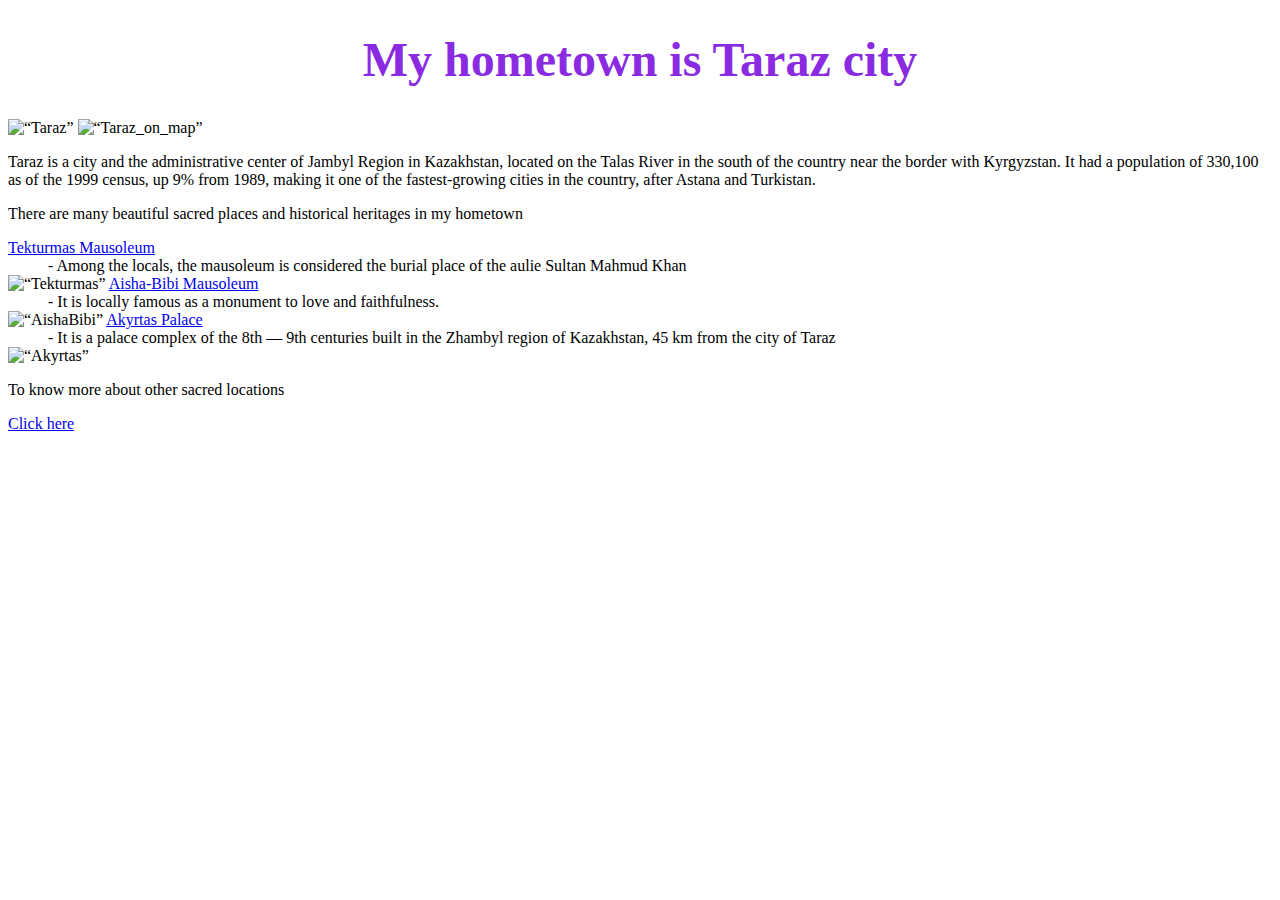
==== index.html @ 01f2001c "second commit" ====
<!DOCTYPE html>
<html lang="en">
<head>
<meta charset="UTF-8">
<title>My Hometown</title>
</head>
<body>
<h1 style="color:blueviolet;font-size:300%;text-align:center;">My hometown is Taraz city</h1>
<img src=”/Users/a22305/Desktop/assem15.github.io/labs/assem/images/Taraz.jpeg” alt=“Taraz” width=“1000” height=“500”>
<img src=”/Users/a22305/Desktop/assem15.github.io/labs/assem/images/Tekturmas.jpeg” alt=“Taraz_on_map” width=“100” height=“50”>

<p>Taraz is a city and the administrative center of Jambyl Region in Kazakhstan, located on the Talas River in the south of the country near the border with Kyrgyzstan. It had a population of 330,100 as of the 1999 census, up 9% from 1989, making it one of the fastest-growing cities in the country, after Astana and Turkistan.</p>
<p>There are many beautiful sacred places and historical heritages in my hometown</p>

<a href="https://www.tripadvisor.com/Attraction_Review-g1638447-d4954563-Reviews-Tekturmas_Architectural_Complex-Taraz_Jambyl_Province.html">Tekturmas Mausoleum</a>
<dd>- Among the locals, the mausoleum is considered the burial place of the aulie Sultan Mahmud Khan</dd>
<img src=”/Users/a22305/Desktop/assem15.github.io/labs/assem/images/Tekturmas.jpeg” alt=“Tekturmas” width=“100” height=“50”>

<a href="https://en.wikipedia.org/wiki/Aisha_Bibi">Aisha-Bibi Mausoleum</a>
<dd>-  It is locally famous as a monument to love and faithfulness.</dd>
<img src=”/Users/a22305/Desktop/assem15.github.io/labs/assem/images/Mausoleum.jpeg” alt=“AishaBibi” width=“100” height=“50”>
   
<a href="https://kazakhstan.travel/tourist-spot/en/64/akyrtas-palace">Akyrtas Palace</a>
<dd>-  It is a palace complex of the 8th — 9th centuries built in the Zhambyl region of Kazakhstan, 45 km from the city of Taraz</dd>
<img src=”/Users/a22305/Desktop/assem15.github.io/labs/assem/images/Akyrtas.jpeg” alt=“Akyrtas” width=“100” height=“50”>
<p> To know more about other sacred locations</p>
<a href="OP.html">Click here</a>
 
</body>
</html>
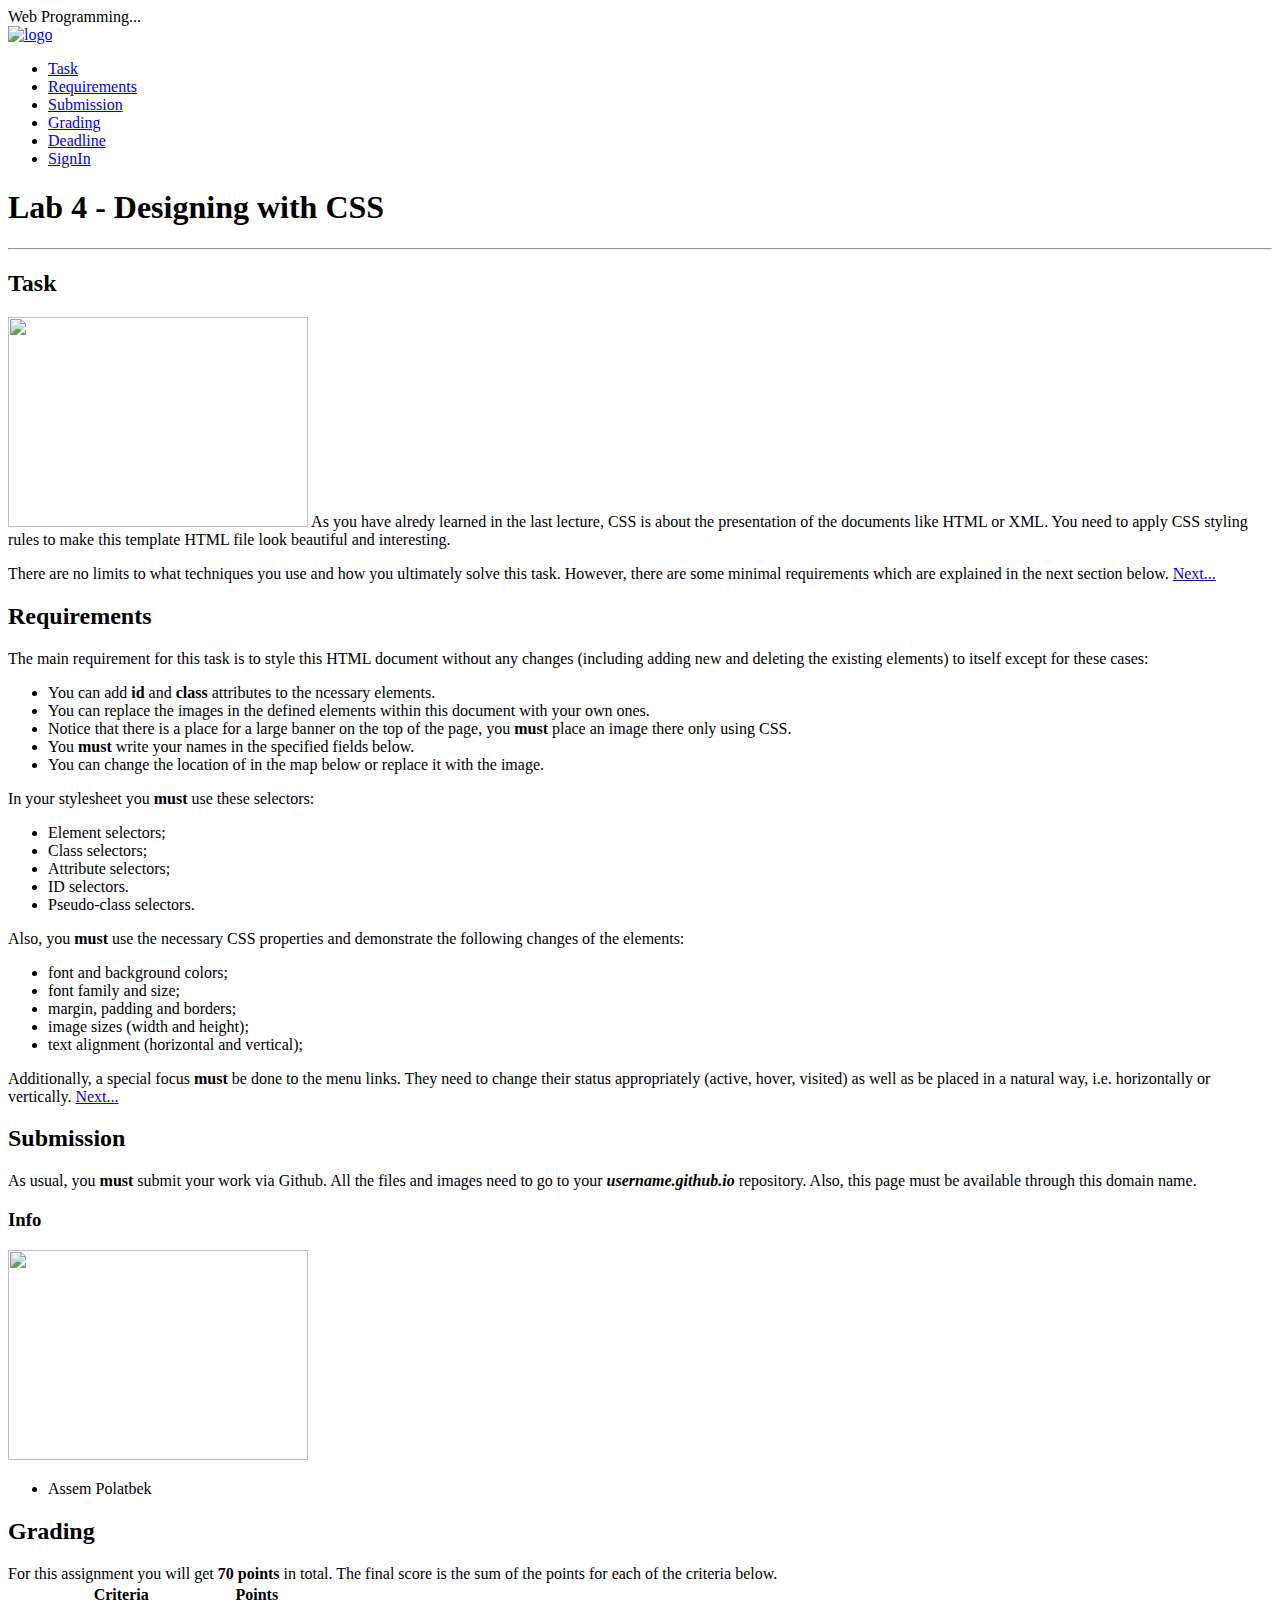
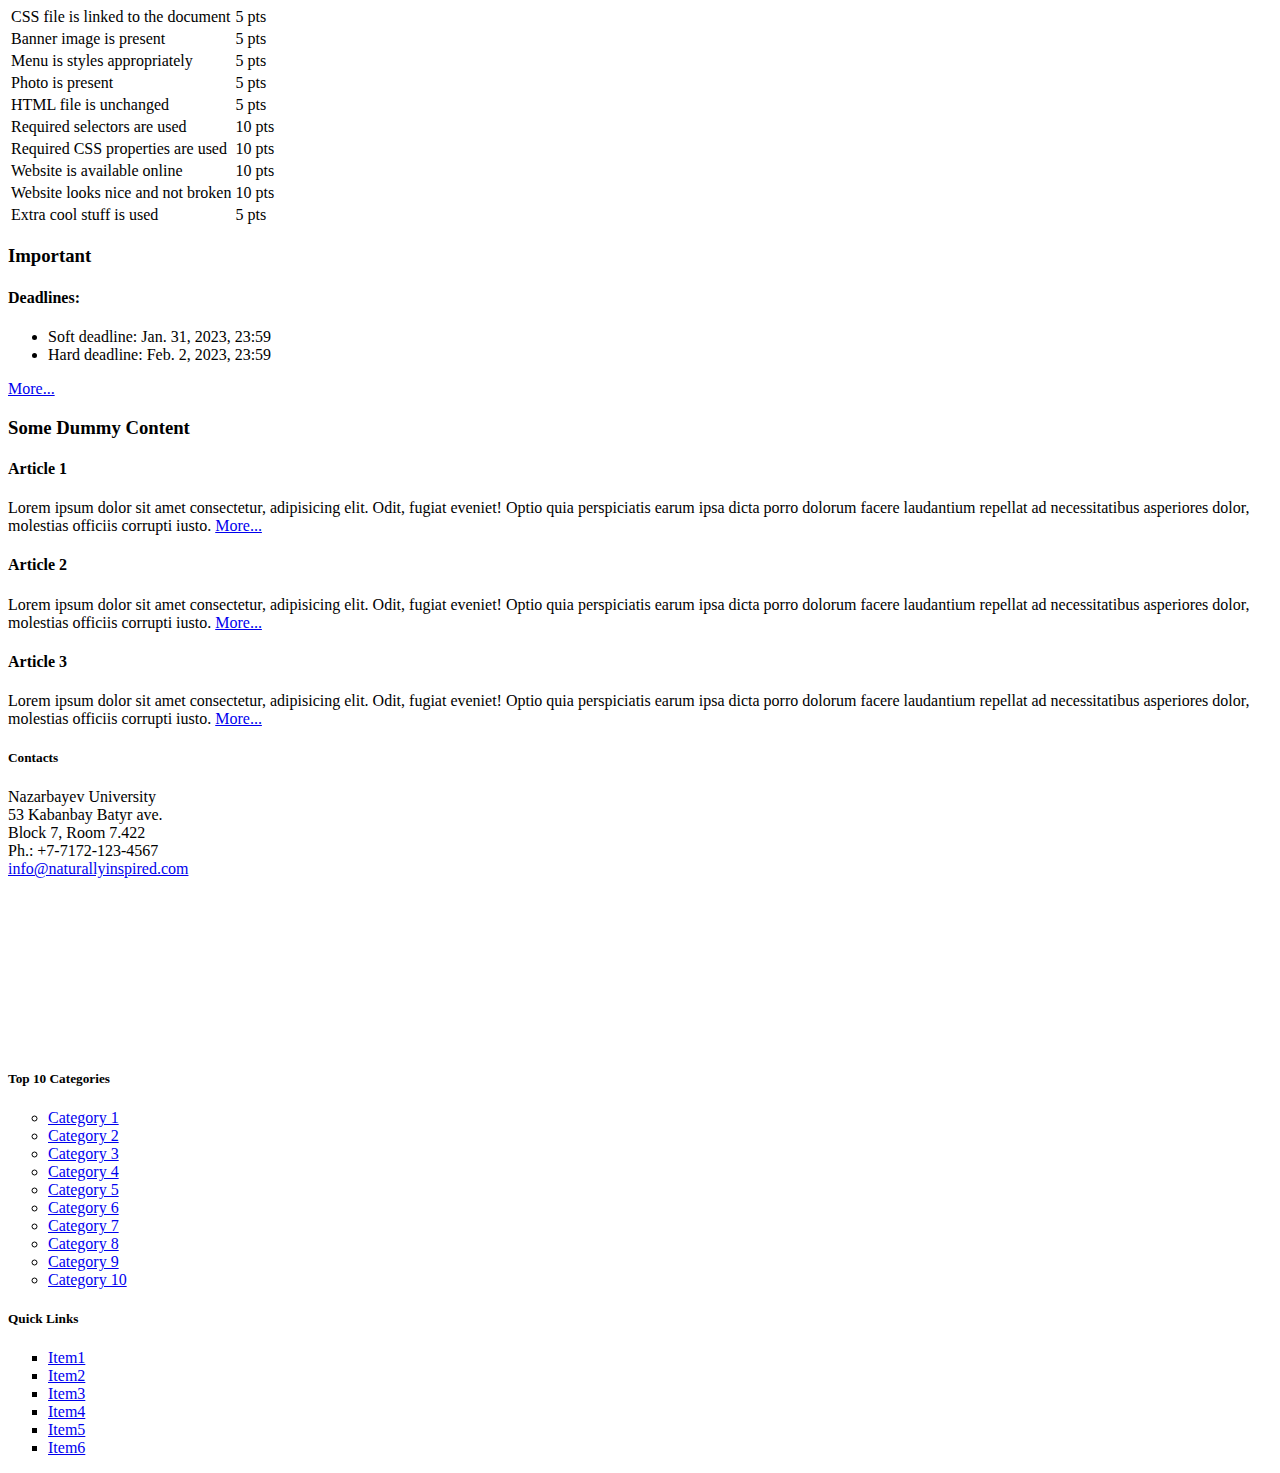
==== commit 98c9d72e: "Update index.html" ====
--- a/index.html
+++ b/index.html
@@ -1,30 +1,298 @@
 <!DOCTYPE html>
 <html lang="en">
 <head>
-<meta charset="UTF-8">
-<title>My Hometown</title>
+  <meta charset="UTF-8">
+  <meta http-equiv="X-UA-Compatible" content="IE=edge">
+  <meta name="viewport" content="width=device-width, initial-scale=1.0">
+  <link rel="stylesheet" href="css/main.css">
+  <title>CSS Design</title>
 </head>
 <body>
-<h1 style="color:blueviolet;font-size:300%;text-align:center;">My hometown is Taraz city</h1>
-<img src=”/Users/a22305/Desktop/assem15.github.io/labs/assem/images/Taraz.jpeg” alt=“Taraz” width=“1000” height=“500”>
-<img src=”/Users/a22305/Desktop/assem15.github.io/labs/assem/images/Tekturmas.jpeg” alt=“Taraz_on_map” width=“100” height=“50”>
-
-<p>Taraz is a city and the administrative center of Jambyl Region in Kazakhstan, located on the Talas River in the south of the country near the border with Kyrgyzstan. It had a population of 330,100 as of the 1999 census, up 9% from 1989, making it one of the fastest-growing cities in the country, after Astana and Turkistan.</p>
-<p>There are many beautiful sacred places and historical heritages in my hometown</p>
-
-<a href="https://www.tripadvisor.com/Attraction_Review-g1638447-d4954563-Reviews-Tekturmas_Architectural_Complex-Taraz_Jambyl_Province.html">Tekturmas Mausoleum</a>
-<dd>- Among the locals, the mausoleum is considered the burial place of the aulie Sultan Mahmud Khan</dd>
-<img src=”/Users/a22305/Desktop/assem15.github.io/labs/assem/images/Tekturmas.jpeg” alt=“Tekturmas” width=“100” height=“50”>
-
-<a href="https://en.wikipedia.org/wiki/Aisha_Bibi">Aisha-Bibi Mausoleum</a>
-<dd>-  It is locally famous as a monument to love and faithfulness.</dd>
-<img src=”/Users/a22305/Desktop/assem15.github.io/labs/assem/images/Mausoleum.jpeg” alt=“AishaBibi” width=“100” height=“50”>
-   
-<a href="https://kazakhstan.travel/tourist-spot/en/64/akyrtas-palace">Akyrtas Palace</a>
-<dd>-  It is a palace complex of the 8th — 9th centuries built in the Zhambyl region of Kazakhstan, 45 km from the city of Taraz</dd>
-<img src=”/Users/a22305/Desktop/assem15.github.io/labs/assem/images/Akyrtas.jpeg” alt=“Akyrtas” width=“100” height=“50”>
-<p> To know more about other sacred locations</p>
-<a href="OP.html">Click here</a>
- 
+  <!-- HEADER -->
+  <header>
+    <div class="banner">Web Programming...</div>
+  </header>
+
+  <!-- Navbar -->
+  <nav>
+      <a class="logo" href="#">
+        <img src="/Users/a22305/Desktop/labs/lab 3/logo.png" alt="logo" width="80px" height="80px">
+      </a>
+      <ul class="menu">
+        <li><a class="active menu_item" href="#task">Task</a></li>
+        <li><a class="menu_item" href="#requirements">Requirements</a></li>
+        <li><a class="menu_item" href="#submission">Submission</a></li>
+        <li><a class="menu_item" href="#grading">Grading</a></li>
+        <li><a class="menu_item" href="#deadline">Deadline</a></li>
+        <li><a class="menu_item" href="#">SignIn</a></li>
+      </ul>
+  </nav>
+
+  <!-- Main Content -->
+  <section class="main_content">
+    <h1 id="main-heading" class="topic">
+      Lab 4 - Designing with CSS 
+    </h1>
+    <hr>
+    <article id="task">
+      <h2 >Task</h2>
+      <p>
+        <img id="task_img" src="https://pricode.io/wp-content/uploads/2019/04/gif-coder.gif" alt="" width="300px" height="210">
+        As you have alredy learned in the last lecture, 
+        CSS is about the presentation of the documents
+        like HTML or XML.
+        You need to apply
+        CSS styling rules to make this template HTML file look
+        beautiful and interesting.  
+      </p>
+      <p>
+        There are no 
+        limits to what techniques you use and how you 
+        ultimately solve this task. 
+        However, there are some minimal requirements
+        which are explained in the next section below.
+        <a href="#requirements">Next...</a>
+      </p>
+    </article>
+    <article id="requirements">
+      <h2 >Requirements</h2>
+      <p>
+        
+        The main requirement for this task is to 
+        style this HTML document without any 
+        changes (including adding new and deleting the existing elements) to itself except for these cases: 
+        <ul>
+          <li>
+            You can add <strong>id</strong>
+            and <strong>class</strong> 
+            attributes to the ncessary elements. 
+            </li>
+            <li>
+            You can replace the 
+            images in the defined elements within this document with your
+            own ones. 
+            </li><li>
+            Notice that there is a place for a 
+            large banner on the top of the page,
+            you <strong>must</strong> place an image there only using CSS.
+            </li>
+            <li>
+              You <strong>must</strong> write your names in the specified fields below.
+            </li>
+            <li>You can change the location
+              of in the map below or replace it with the image.
+            </li>
+        </ul>
+      </p>
+      <p>
+        In your stylesheet you <strong>must</strong>
+         use these selectors:
+        <ul>
+          <li>Element selectors;</li>
+          <li>Class selectors;</li>
+          <li>Attribute selectors;</li>
+          <li>ID selectors.</li>
+          <li>Pseudo-class selectors.</li>
+        </ul>
+      </p>
+      <p>
+        Also, you <strong>must</strong> 
+        use the necessary CSS properties
+        and demonstrate the following changes
+        of the elements:
+        <ul>
+          <li>font and background colors;</li>
+          <li>font family and size;</li>
+          <li>margin, padding and borders;</li>
+          <li>image sizes (width and height);</li>
+          <li>text alignment (horizontal and vertical);</li>
+        </ul>
+        Additionally, a special focus <strong>must</strong> 
+        be done to the menu links.        
+        They need to change their status appropriately 
+        (active, hover, visited)
+        as well as be placed in a natural way,
+        i.e. horizontally or vertically. 
+        <a href="#submission">Next...</a>
+      </p>
+    </article>
+    <article id="submission">
+      <h2>Submission</h2>
+      <p>
+       As usual, you <strong>must</strong> submit 
+       your work via Github. All the files and images need to go to 
+       your <strong> <i>username.github.io</i> </strong>repository. 
+       Also, this page must be available 
+       through this domain name.
+      </p>
+      <h3>Info</h3>
+      <p>
+         <img id="photo" src="/Users/a22305/Desktop/labs/lab 3/photo.png" alt="" width="300px" height="210">
+        <ul>
+          <li>Assem Polatbek</li>
+        </ul>
+      </p>
+    </article>
+    <article id="grading">
+      <h2>Grading</h2>
+      For this assignment you will get 
+      <strong>70 points</strong>  in total.
+      The final score is the sum of the points 
+      for each of the criteria below.
+      <table>
+        <tr>
+          <th>Criteria</th>
+          <th>Points</th>
+        </tr>
+        <tr>
+          <td>CSS file is linked to the document</td>
+          <td>5 pts</td>
+        </tr>
+        <tr>
+          <td>Banner image is present</td>
+          <td>5 pts</td>
+        </tr>
+        <tr>
+          <td>Menu is styles appropriately</td>
+          <td>5 pts</td>
+        </tr>
+        
+        <tr>
+          <td>Photo is present </td>
+          <td>5 pts</td>
+        </tr>
+         <tr>
+          <td>HTML file is unchanged</td>
+          <td>5 pts</td>
+        </tr>
+        <tr>
+          <td>Required selectors are used</td>
+          <td>10 pts</td>
+        </tr>
+        <tr>
+          <td>Required CSS properties are used</td>
+          <td>10 pts</td>
+        </tr>
+        <tr>
+          <td>Website is available online</td>
+          <td>10 pts</td>
+        </tr>
+        <tr>
+          <td>Website looks nice and not broken</td>
+          <td>10 pts</td>
+        </tr>
+        <tr>
+          <td>Extra cool stuff is used</td>
+          <td>5 pts</td>
+        </tr>
+        </tr>
+      </table>
+    </article>
+  </section>
+
+  <!-- Aside Information -->
+  <aside class="aside">
+    <h3>Important</h3>
+    <section class="aside_content">
+      <article id="deadline">
+        <h4>Deadlines:</h4>
+        <ul>
+          <li>Soft deadline: Jan. 31, 2023, 23:59</li>
+          <li>Hard deadline: Feb. 2, 2023, 23:59</li>
+        </ul>
+        <p>
+        <a href="#">More...</a>
+      </article>
+      </section>
+     
+        <h3>Some Dummy Content</h3>
+       <section>
+        <article>
+        <h4>Article 1</h4>
+        <p>
+          Lorem ipsum dolor sit amet consectetur, 
+          adipisicing elit. Odit, fugiat eveniet! 
+          Optio quia perspiciatis earum ipsa dicta 
+          porro dolorum facere laudantium repellat 
+          ad necessitatibus asperiores dolor, molestias 
+          officiis corrupti iusto.
+          <a href="#">More...</a>
+        </p>
+      </article>
+      <article>
+        <h4>Article 2</h4>
+        <p>
+          Lorem ipsum dolor sit amet consectetur, 
+          adipisicing elit. Odit, fugiat eveniet! 
+          Optio quia perspiciatis earum ipsa dicta 
+          porro dolorum facere laudantium repellat 
+          ad necessitatibus asperiores dolor, molestias 
+          officiis corrupti iusto.
+          <a href="#">More...</a>
+        </p>
+      </article>
+      <article>
+        <h4>Article 3</h4>
+        <p>
+          Lorem ipsum dolor sit amet consectetur, 
+          adipisicing elit. Odit, fugiat eveniet! 
+          Optio quia perspiciatis earum ipsa dicta 
+          porro dolorum facere laudantium repellat 
+          ad necessitatibus asperiores dolor, molestias 
+          officiis corrupti iusto.
+          <a href="#">More...</a>
+        </p>
+      </article>
+    </section>
+  </aside>
+
+  <!-- FOOTER -->
+  <footer>
+    <div class="contacts">
+      <div >
+        <h5>Contacts</h5>
+        <p>
+          Nazarbayev University <br>
+          53 Kabanbay Batyr ave. <br>
+          Block 7, Room 7.422 <br>
+          Ph.: +7-7172-123-4567 <br>
+          <a href="mailto:info@naturallyinspired.com" class="email">
+            info@naturallyinspired.com
+          </a>
+        </p>
+      </div>
+      <div class="map">
+          <iframe src="https://maps.google.com/maps?q=Nazarbayev%20university,%20Nur-Sultan&t=&z=13&ie=UTF8&iwloc=&output=embed" 
+                  frameborder="0" scrolling="no" marginheight="0" marginwidth="0">
+          </iframe>
+      </div>
+    </div>
+    <div class="categories">
+      <h5>Top 10 Categories</h5>
+      <ul type="circle" class="category_table">
+        <li><a href="#">Category 1</a></li>
+        <li><a href="#">Category 2</a></li>
+        <li><a href="#">Category 3</a></li>
+        <li><a href="#">Category 4</a></li>
+        <li><a href="#">Category 5</a></li>
+        <li><a href="#">Category 6</a></li>
+        <li><a href="#">Category 7</a></li>
+        <li><a href="#">Category 8</a></li>
+        <li><a href="#">Category 9</a></li>
+        <li><a href="#">Category 10</a></li>
+      </ul>
+    </div>
+    <div class="quick_links">
+      <h5>Quick Links</h5>
+      <ul type="square" class="quick_links_table">
+        <li><a href="#">Item1</a></li>
+        <li><a href="#">Item2</a></li>
+        <li><a href="#">Item3</a></li>
+        <li><a href="#">Item4</a></li>
+        <li><a href="#">Item5</a></li>
+        <li><a href="#">Item6</a></li>
+      </ul>
+    </div>
+  </footer>
 </body>
-</html>+</html>
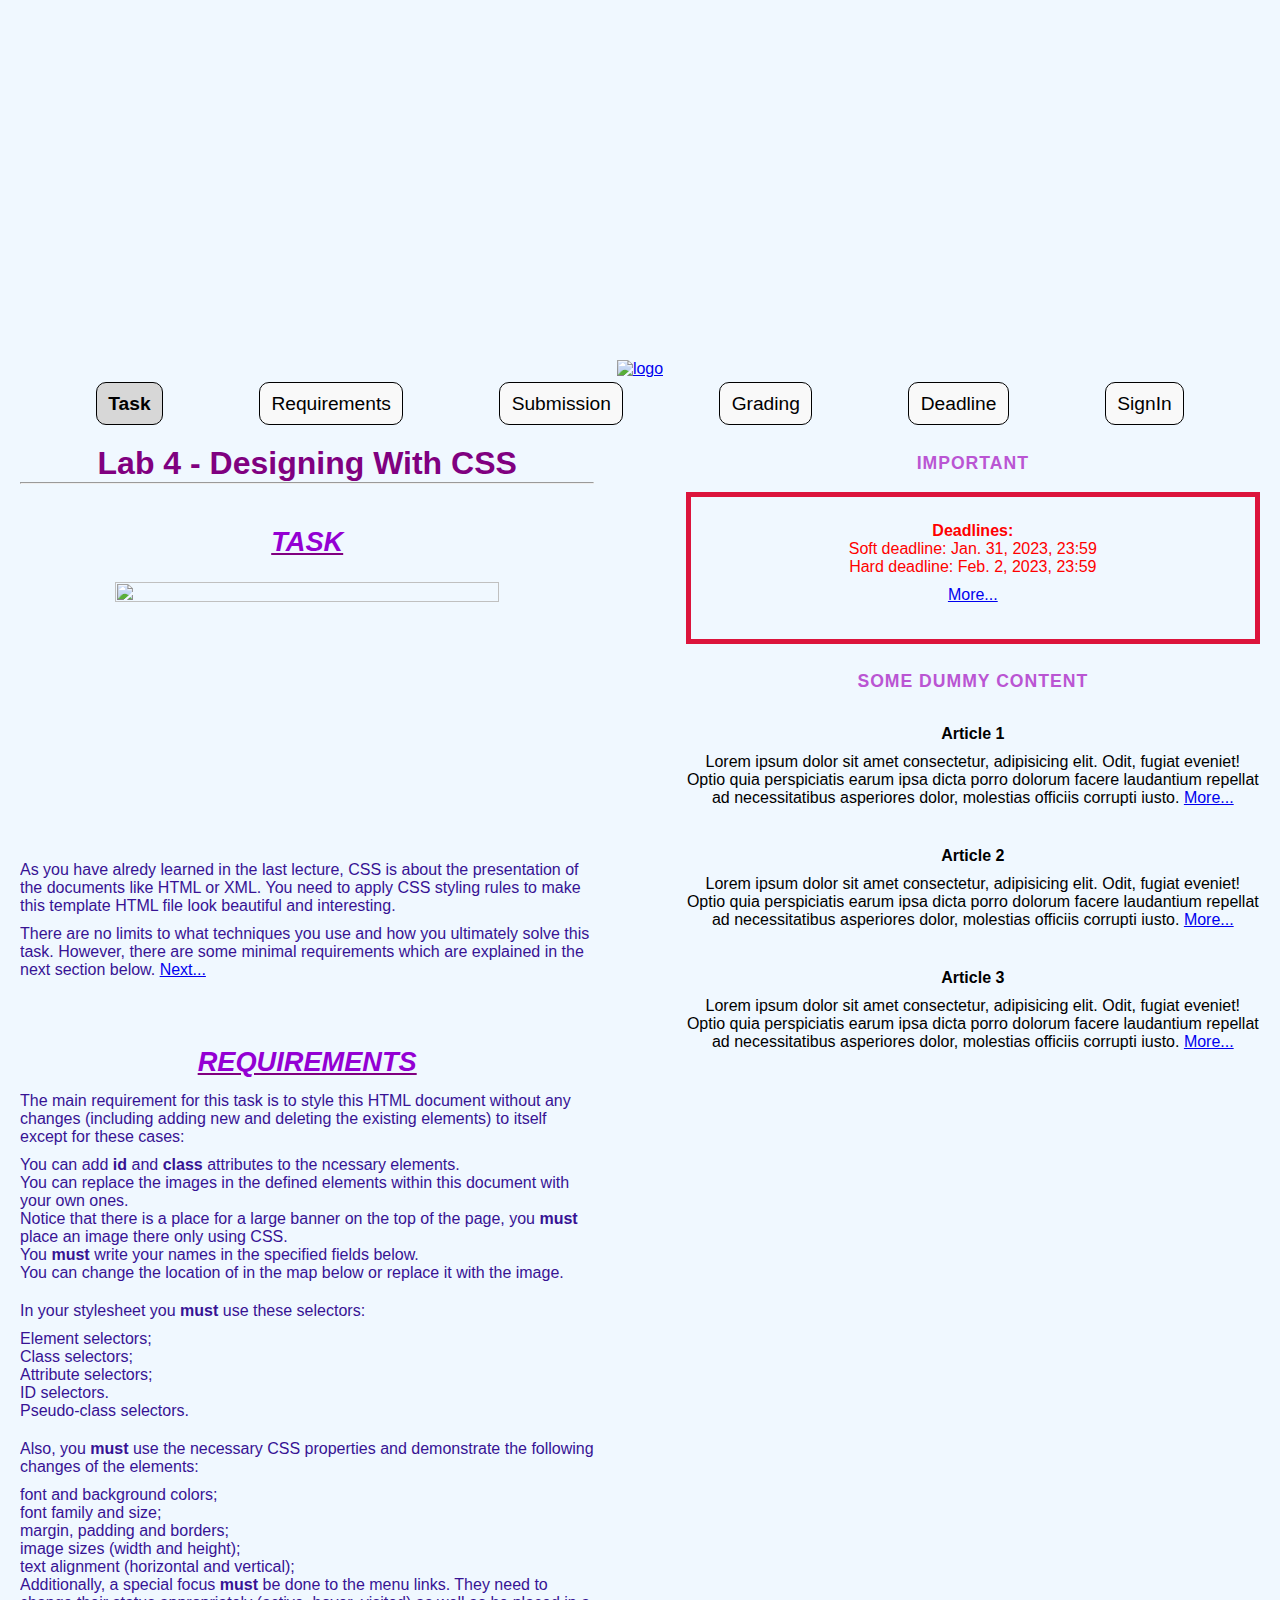
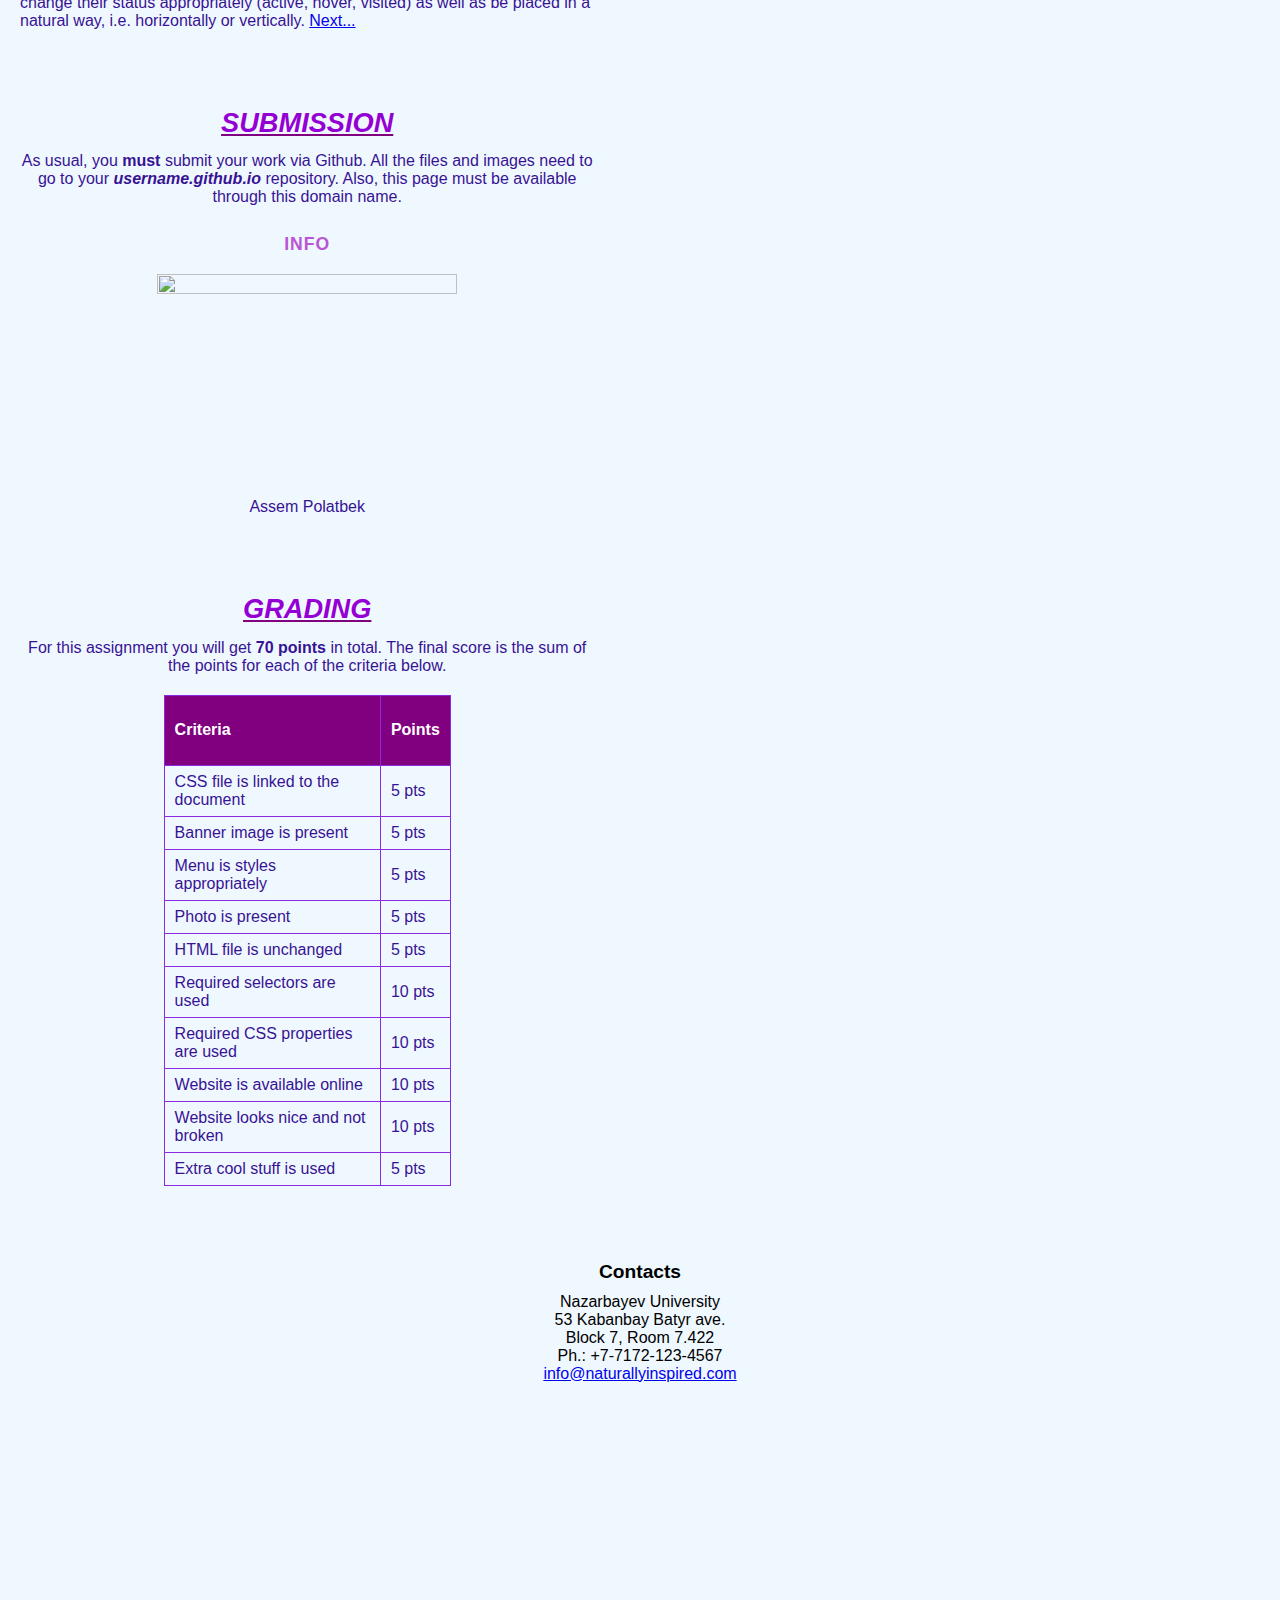
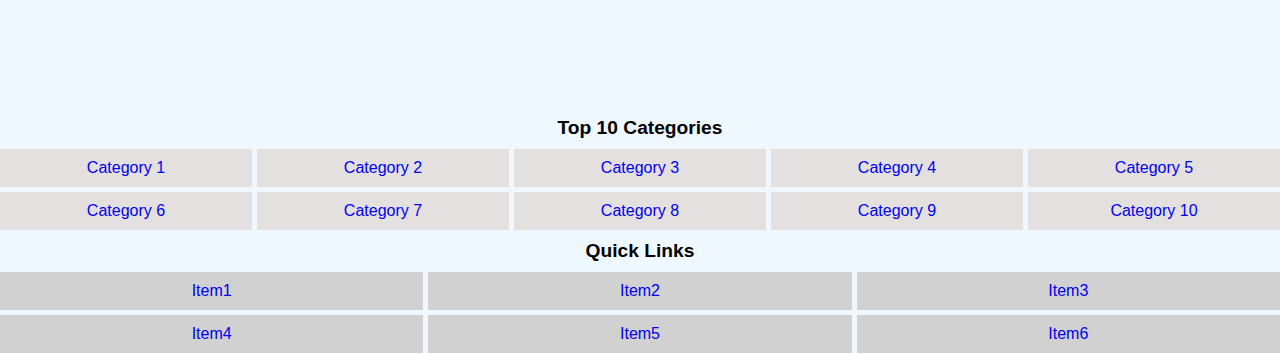
==== commit 6c88635e: "lab6: responsive web design" ====
--- a/index.html
+++ b/index.html
@@ -16,7 +16,7 @@
   <!-- Navbar -->
   <nav>
       <a class="logo" href="#">
-        <img src="/Users/a22305/Desktop/labs/lab 3/logo.png" alt="logo" width="80px" height="80px">
+        <img src="logo.png" alt="logo" width="80px" height="80px">
       </a>
       <ul class="menu">
         <li><a class="active menu_item" href="#task">Task</a></li>
@@ -61,7 +61,7 @@
         The main requirement for this task is to 
         style this HTML document without any 
         changes (including adding new and deleting the existing elements) to itself except for these cases: 
-        <ul>
+        <ul  class="list_style">
           <li>
             You can add <strong>id</strong>
             and <strong>class</strong> 
@@ -87,7 +87,7 @@
       <p>
         In your stylesheet you <strong>must</strong>
          use these selectors:
-        <ul>
+        <ul class="list_style">
           <li>Element selectors;</li>
           <li>Class selectors;</li>
           <li>Attribute selectors;</li>
@@ -100,7 +100,7 @@
         use the necessary CSS properties
         and demonstrate the following changes
         of the elements:
-        <ul>
+        <ul class="list_style">
           <li>font and background colors;</li>
           <li>font family and size;</li>
           <li>margin, padding and borders;</li>
@@ -127,7 +127,7 @@
       </p>
       <h3>Info</h3>
       <p>
-         <img id="photo" src="/Users/a22305/Desktop/labs/lab 3/photo.png" alt="" width="300px" height="210">
+         <img class="photo" src="photo.png" alt="" width="300px" height="210">
         <ul>
           <li>Assem Polatbek</li>
         </ul>
@@ -268,8 +268,8 @@
       </div>
     </div>
     <div class="categories">
-      <h5>Top 10 Categories</h5>
-      <ul type="circle" class="category_table">
+      <h5 class="categories_title">Top 10 Categories</h5>
+      <ul class="categories_list" type="circle" class="category_table">
         <li><a href="#">Category 1</a></li>
         <li><a href="#">Category 2</a></li>
         <li><a href="#">Category 3</a></li>
@@ -283,8 +283,8 @@
       </ul>
     </div>
     <div class="quick_links">
-      <h5>Quick Links</h5>
-      <ul type="square" class="quick_links_table">
+      <h5 class="categories_title">Quick Links</h5>
+      <ul class="categories_list" type="square" class="quick_links_table">
         <li><a href="#">Item1</a></li>
         <li><a href="#">Item2</a></li>
         <li><a href="#">Item3</a></li>
@@ -295,4 +295,4 @@
     </div>
   </footer>
 </body>
-</html>
+</html>--- a/css/main.css
+++ b/css/main.css
@@ -0,0 +1,336 @@
+#main-heading{
+    text-align: center;
+    color:purple;
+    text-transform: capitalize;
+}
+* {
+    margin:0;
+    padding:0;
+    box-sizing: border-box;
+    overflow-x: hidden;
+}
+html, body{
+    font-family: sans-serif;
+    background-color:aliceblue;
+    text-align: center;
+}
+#task
+{
+    color:rgb(55, 19, 148);
+}
+.banner{
+    background-image: url(https://www.wingstechsolutions.com/wp-content/uploads/2022/03/full-stack-development.gif);
+    /* background-size: contain; */
+    background-position: center;
+    /* height: 330px; */
+    height: 40vh;
+    color: aliceblue;
+    margin: 0;
+    padding:40px;
+    text-align: center;
+    font-size: 2.5rem;
+    border: dotted 5px aliceblue;
+}
+h2 {
+margin: 1em 0 0.5em 0;
+text-decoration-line: underline;
+text-decoration-color: purple;
+ color:darkviolet;
+ /* font-size: 22px; */
+ font-size: 1.7rem;
+ /* line-height: 40px; */
+ text-transform: uppercase;
+ font-family: 'Orienta', sans-serif;
+ /* letter-spacing: 1px; */
+ font-style: italic;
+ text-align: center;
+ font-weight: bold;
+}
+.menu{
+    display: flex;
+    align-items: center;
+    font-size: 1.2rem;
+    /* font-size: 18px; */
+    justify-content: space-evenly;
+    /* padding: 20px 50px; */
+    text-decoration: none;
+    /* width: 30vw; */
+}
+
+.menu_item {
+    text-decoration: none;
+    background-color: #f9f9f9;
+  display: block;
+  color:#000;
+  text-align: center;
+  padding: 0.5em 0.6em;
+  /* padding: 14px 16px; */
+  text-decoration: none;
+  border: 1px solid #000;
+  border-radius: 10px;
+  transition: 250ms;
+}
+
+.menu_item:hover {
+    opacity: 0.6;
+}
+
+.categories_list {
+        list-style-type: none;
+        margin: 0;
+        padding: 0;
+    }
+    
+table {
+        width: 50%;
+        border-collapse: collapse;
+        margin-left: auto;  
+        margin-right: auto;  
+        margin-top: 20px;
+        margin-bottom: 20px;
+      }
+table, td, th {
+        border: 1px solid;
+        text-align: left;
+        border-color: blueviolet;
+        color:rgb(55, 19, 148);
+      }
+th {
+        height: 70px;
+        background-color: purple;
+        color:white;
+}
+
+td, th {
+    padding: 7px 10px;
+}
+
+#requirements
+{
+    color:rgb(55, 19, 148);
+}
+#submission
+{
+    text-align: center;
+    color:rgb(55, 19, 148);
+}
+#grading
+{
+    text-align: center;
+    color:rgb(55, 19, 148);
+}
+img {
+       
+        max-width: 100%;
+        height: auto;
+    }
+
+h3 {
+    margin: 1em 0 0.5em 0;
+ color:mediumorchid;
+ font-size: 1.1rem;
+ /* font-size: 18px; */
+ line-height: 40px;
+ text-transform: uppercase;
+ font-family: 'Roboto', sans-serif;
+ letter-spacing: 1px;
+ text-align: center;
+ font-weight: bold;
+}
+#deadline {
+    color: red;
+}
+
+.main_content {
+    padding: 20px 20px;
+    /* width: 50%; */
+    width: 48vw;
+    float: left;
+    text-align: left;
+}
+
+.aside_content{
+  border: 5px solid crimson;
+  margin: auto;
+  padding: 10px 20px;
+}
+
+aside {
+    float:right;
+    /* width: 50%; */
+    width: 48vw;
+    padding-left: 20px;
+    padding-right: 20px;
+}
+
+.active{
+    font-weight: bold;
+    background-color: #d7d7d7;
+}
+.logo:hover {
+    border: 1px solid purple;
+    padding:5px;
+    background-color:blueviolet;
+}
+.menu_item:visited{
+    font-style: italic;
+    color:rgb(55, 19, 148);
+    text-decoration: underline;
+
+}
+
+.photo {
+    float: none;
+}
+
+.contacts {
+    width: 100%;
+    margin: 20px 0;
+}
+
+.map {
+    margin: 20px 0;
+}
+
+iframe {
+    width: 100vw;
+    height: 250px;
+}
+footer {
+    float: none;
+    /* display: block; */
+    width: 100vw;
+    margin-top: 20px;
+}
+
+.categories_list[type='circle'] {
+    display: grid;
+    grid-template-columns: repeat(5, 1fr);
+    row-gap: 5px;
+    column-gap: 5px;
+}
+
+.categories_list[type='circle']>li {
+    background-color: #e4e0e0;
+    padding: 10px 15px;
+    transition: 250ms;
+}
+
+.categories_list[type='circle']>li>a {
+    text-decoration: none;
+    text-align: center;
+    
+}
+
+.categories_list[type='circle']>li:hover {
+    background-color: aliceblue;
+}
+.categories_list[type='square'] {
+    display: grid;
+    grid-template-columns: repeat(3, 1fr);
+    row-gap: 5px;
+    column-gap: 5px;
+}
+
+.categories_list[type='square']>li {
+    background-color: #d1d1d1;
+    padding: 10px 15px;
+    transition: 250ms;
+}
+
+.categories_list[type='square']>li>a {
+    text-decoration: none;
+    text-align: center;
+    
+}
+
+.categories_list[type='square']>li:hover {
+    background-color: aliceblue;
+}
+
+p {
+    margin: 10px 0;
+}
+
+#task_img {
+    display: block;
+    margin: 10px auto;
+    width: 30vw;
+    /* width: 400px; */
+}
+
+article {
+    padding: 15px 0;
+}
+
+h5 {
+    font-size: 1.2rem;
+}
+
+.categories_title {
+    margin: 10px 0;
+}
+
+
+@media screen and (max-width: 1200px) {
+    .main_content {
+        width: 100%;
+    }
+
+    .aside {
+        width: 100%;
+    }
+
+    #task_img {
+        width: 50vw;
+    }
+
+    table {
+        width: 80%;
+    }
+}
+
+@media screen and (max-width: 700px) {
+    .menu {
+        display: grid;
+        grid-template-columns: repeat(3, 1fr);
+        row-gap: 15px;
+        column-gap: 30px;
+    }
+
+    #task_img {
+        width: 75vw;
+    }
+
+    h2 {
+        font-size: 1.4rem;
+    }
+
+    table {
+        width: 100%;
+    }
+}
+
+@media screen and (max-width: 500px) {
+    .menu {
+        grid-template-columns: repeat(2, 1fr);
+    }
+
+    #task_img {
+        width: 100vw;
+    }
+
+    .photo {
+        width: 100vw;
+    }
+
+    .categories_list[type='circle'] {
+        grid-template-columns: repeat(2, 1fr);
+    }
+}
+
+@media screen and (max-width: 360px) {
+    .menu {
+        grid-template-columns: repeat(1, 1fr);
+    }
+}